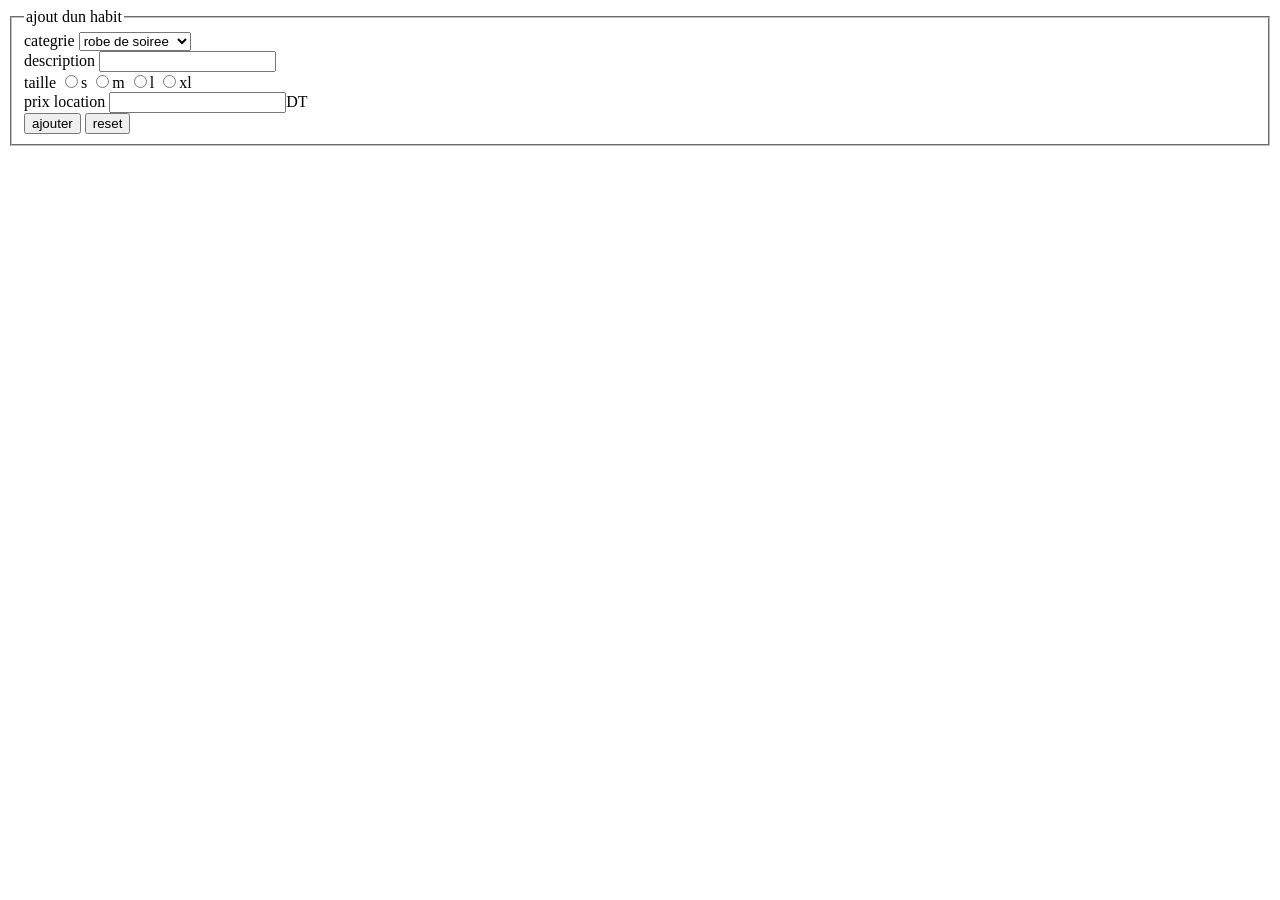
==== ajout.html @ 32473321 "Initial commit" ====
<!doctype html>
<html>
<head>
<meta charset="utf-8">
<title>Untitled Document</title>
</head>

<body>
	<form action="ajout.php" method="post">
		<fieldset>
			<legend>ajout dun habit</legend>
			<label for="">categrie</label>
			<select name="l" id="s">
				<option value="1">robe de soiree</option>
				<option value="2">robe de mariee</option>
				<option value="3">caftan</option>
				<option value="4">costume</option>
				<option value="5">jebba</option></select><br>
				<label for="">description</label>
				<input type="text" class="d"><br>
				<label for="">taille</label>
				<input type="radio" value="s">s
				<input type="radio" value="m">m
				<input type="radio" value="l">l
				<input type="radio" value="xl">xl <br>
				<label for="">prix location</label>
				<input type="number" class="d">DT <br>
			<input type="submit" value="ajouter" onClick="verif1()">
			<input type="reset" value="reset">
			
			
			
			
			
			
			
			
		
		
		
		</fieldset>
	
	
	</form>
</body>
</html>
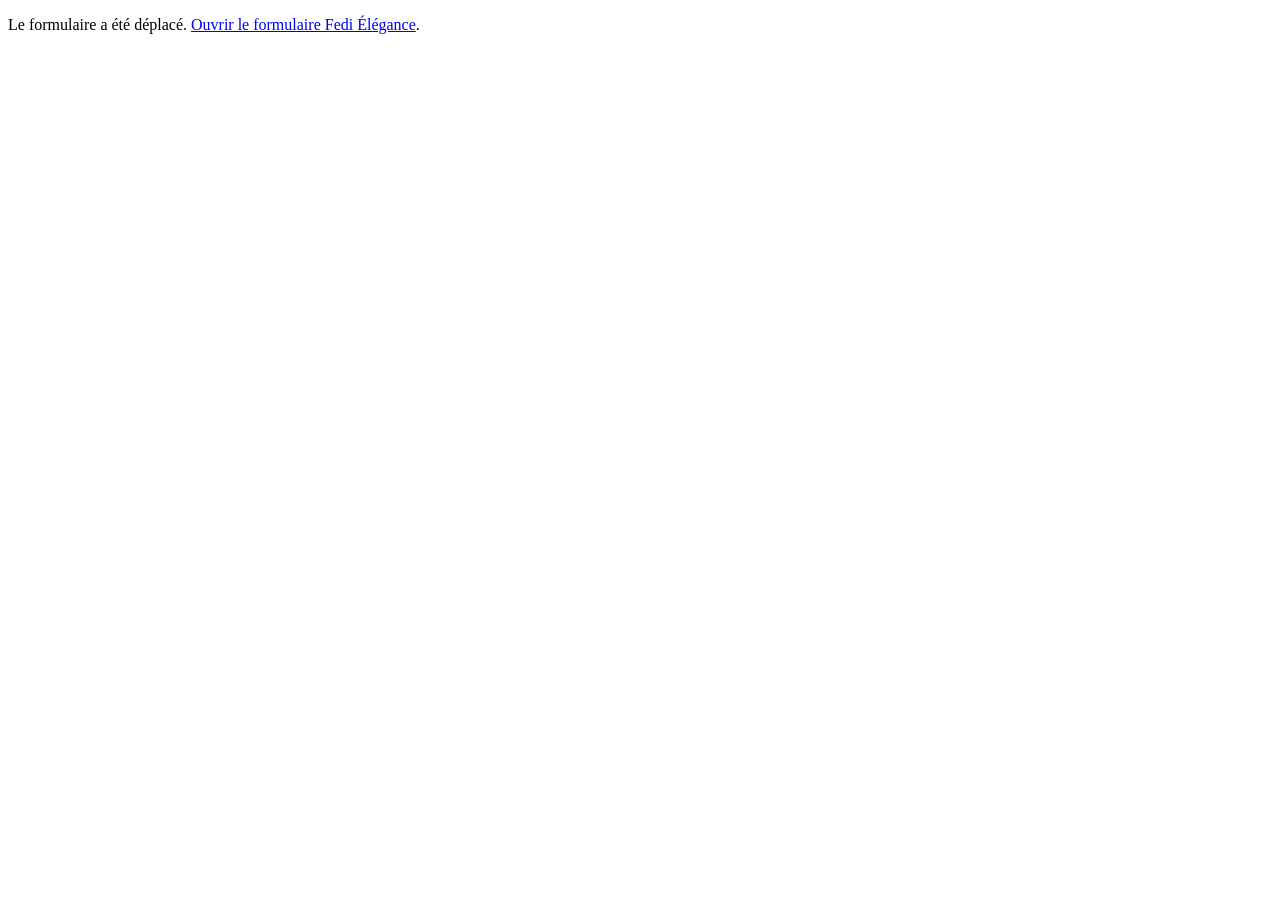
==== commit 30cf2020: "Redirect legacy rental form to the working PHP form" ====
--- a/ajout.html
+++ b/ajout.html
@@ -1,46 +1,12 @@
 <!doctype html>
-<html>
+<html lang="fr">
 <head>
-<meta charset="utf-8">
-<title>Untitled Document</title>
+  <meta charset="utf-8">
+  <meta name="viewport" content="width=device-width, initial-scale=1">
+  <meta http-equiv="refresh" content="0;url=ajout.php">
+  <title>Ajouter une tenue — Fedi Élégance</title>
 </head>
-
 <body>
-	<form action="ajout.php" method="post">
-		<fieldset>
-			<legend>ajout dun habit</legend>
-			<label for="">categrie</label>
-			<select name="l" id="s">
-				<option value="1">robe de soiree</option>
-				<option value="2">robe de mariee</option>
-				<option value="3">caftan</option>
-				<option value="4">costume</option>
-				<option value="5">jebba</option></select><br>
-				<label for="">description</label>
-				<input type="text" class="d"><br>
-				<label for="">taille</label>
-				<input type="radio" value="s">s
-				<input type="radio" value="m">m
-				<input type="radio" value="l">l
-				<input type="radio" value="xl">xl <br>
-				<label for="">prix location</label>
-				<input type="number" class="d">DT <br>
-			<input type="submit" value="ajouter" onClick="verif1()">
-			<input type="reset" value="reset">
-			
-			
-			
-			
-			
-			
-			
-			
-		
-		
-		
-		</fieldset>
-	
-	
-	</form>
+  <p>Le formulaire a été déplacé. <a href="ajout.php">Ouvrir le formulaire Fedi Élégance</a>.</p>
 </body>
 </html>
